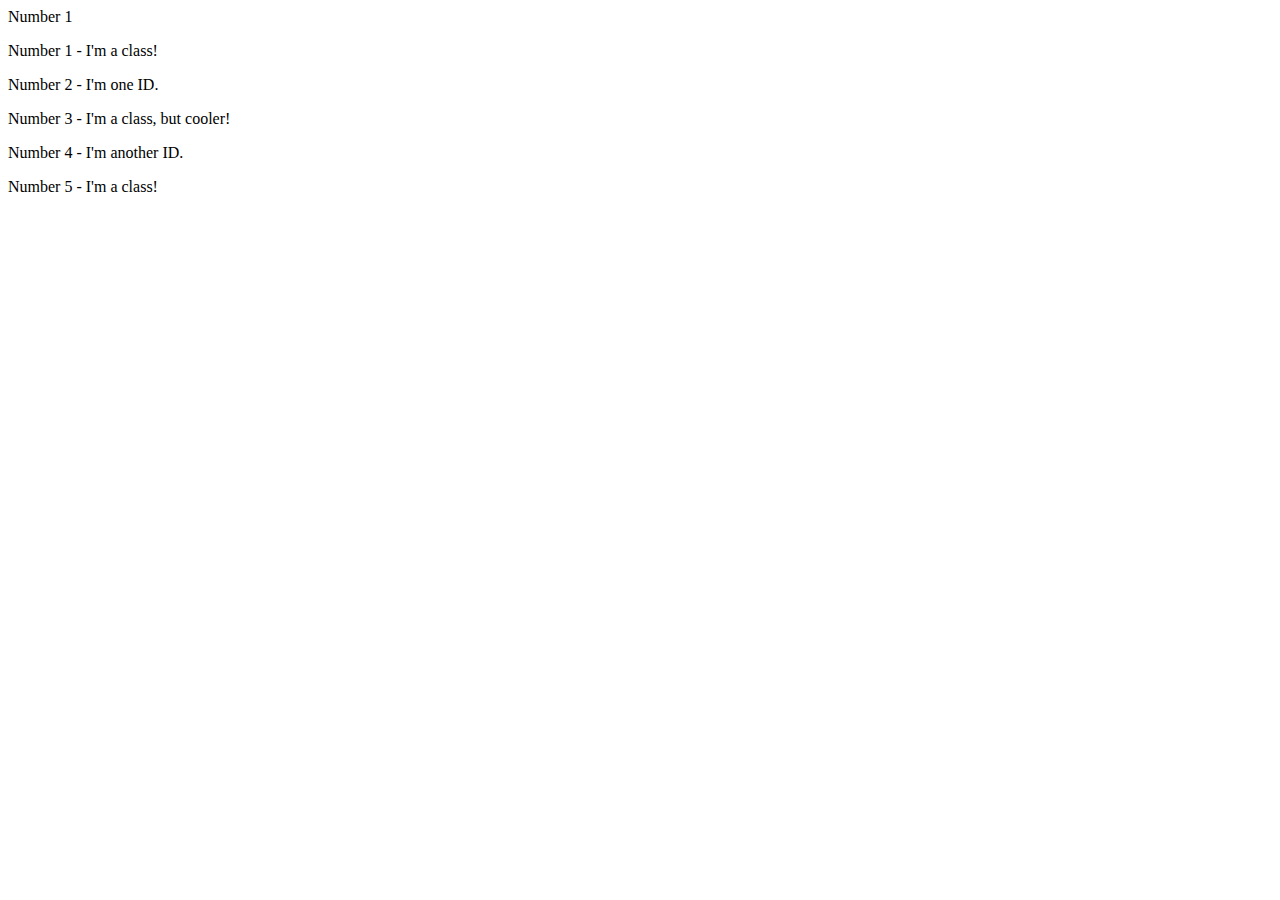
==== foundations/intro-to-css/02-class-id-selectors/index.html @ 9624fa76 "Added class odd to p attributes" ====
<!DOCTYPE html>
<html lang="en">
  <head>
    <meta charset="UTF-8">
    <meta http-equiv="X-UA-Compatible" content="IE=edge">
    <meta name="viewport" content="width=device-width, initial-scale=1.0">
    <title>Class and ID Selectors</title>
    <link rel="stylesheet" href="style.css">
    <div class="p">Number 1</div>

  </head>
  <body>
    <p>Number 1 - I'm a class!</p>
    <div>Number 2 - I'm one ID.</div>
    <p>Number 3 - I'm a class, but cooler!</p>
    <div>Number 4 - I'm another ID.</div>
    <p>Number 5 - I'm a class!</p>
  </body>
</html>
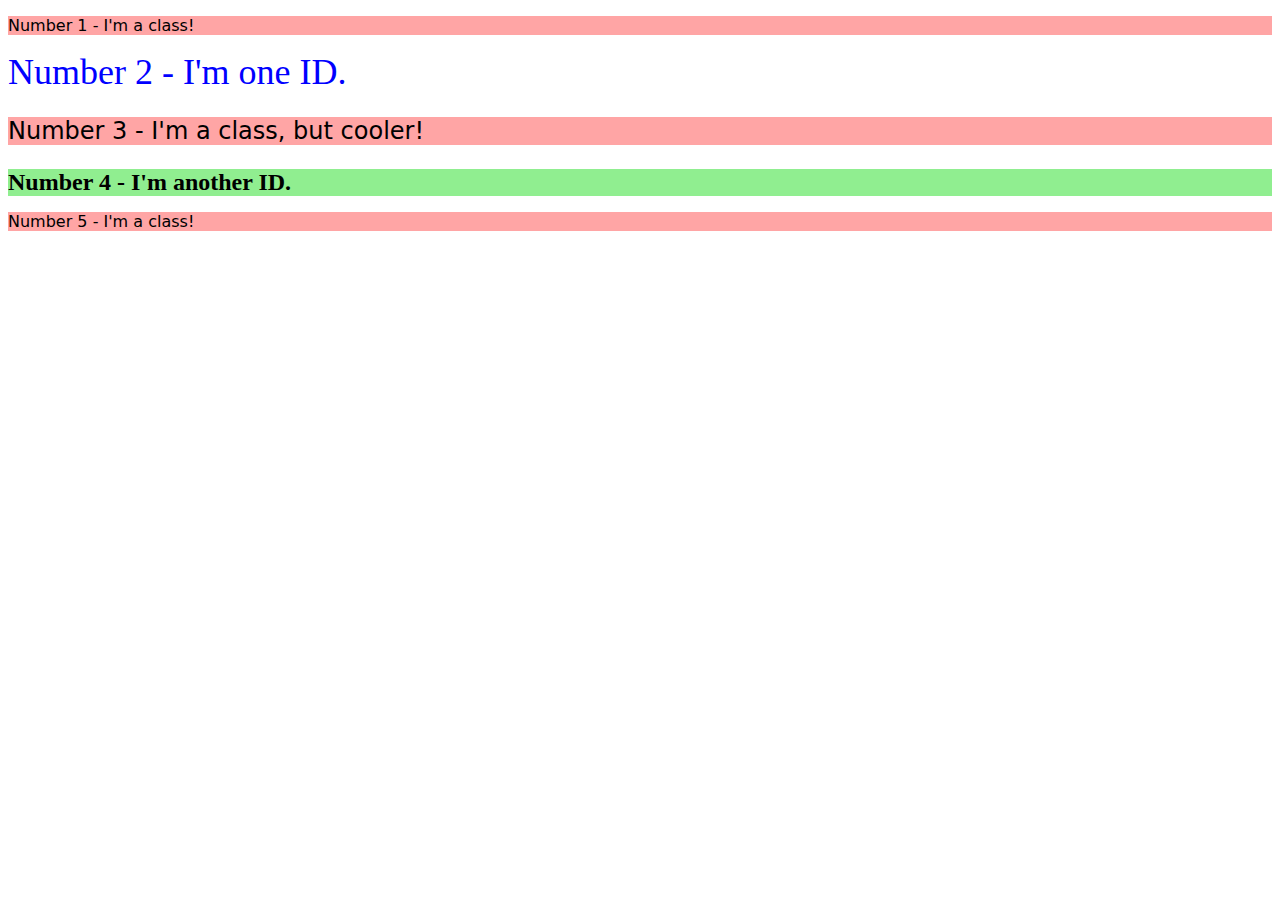
==== commit e246d217: "Made classes and IDs with properties and values on styles.css." ====
--- a/foundations/intro-to-css/02-class-id-selectors/index.html
+++ b/foundations/intro-to-css/02-class-id-selectors/index.html
@@ -6,14 +6,13 @@
     <meta name="viewport" content="width=device-width, initial-scale=1.0">
     <title>Class and ID Selectors</title>
     <link rel="stylesheet" href="style.css">
-    <div class="p">Number 1</div>
 
   </head>
   <body>
-    <p>Number 1 - I'm a class!</p>
-    <div>Number 2 - I'm one ID.</div>
-    <p>Number 3 - I'm a class, but cooler!</p>
-    <div>Number 4 - I'm another ID.</div>
-    <p>Number 5 - I'm a class!</p>
+    <p class="odd">Number 1 - I'm a class!</p>
+    <div id="two">Number 2 - I'm one ID.</div>
+    <p class="odd adjust-font-size">Number 3 - I'm a class, but cooler!</p>
+    <div id="four" class="adjust-font-size">Number 4 - I'm another ID.</div>
+    <p class="odd">Number 5 - I'm a class!</p>
   </body>
 </html>--- a/foundations/intro-to-css/02-class-id-selectors/style.css
+++ b/foundations/intro-to-css/02-class-id-selectors/style.css
@@ -0,0 +1,20 @@
+
+
+.odd {
+    background-color:rgb(255, 165, 165);
+    font-family: Verdana, "DejaVu Sans", sans-serif;
+}
+
+.adjust-font-size {
+    font-size: 24px;
+}
+
+#two {
+    color: blue;
+    font-size: 36px;
+  }
+
+#four {
+    background-color: lightgreen;
+    font-weight: bold;
+}